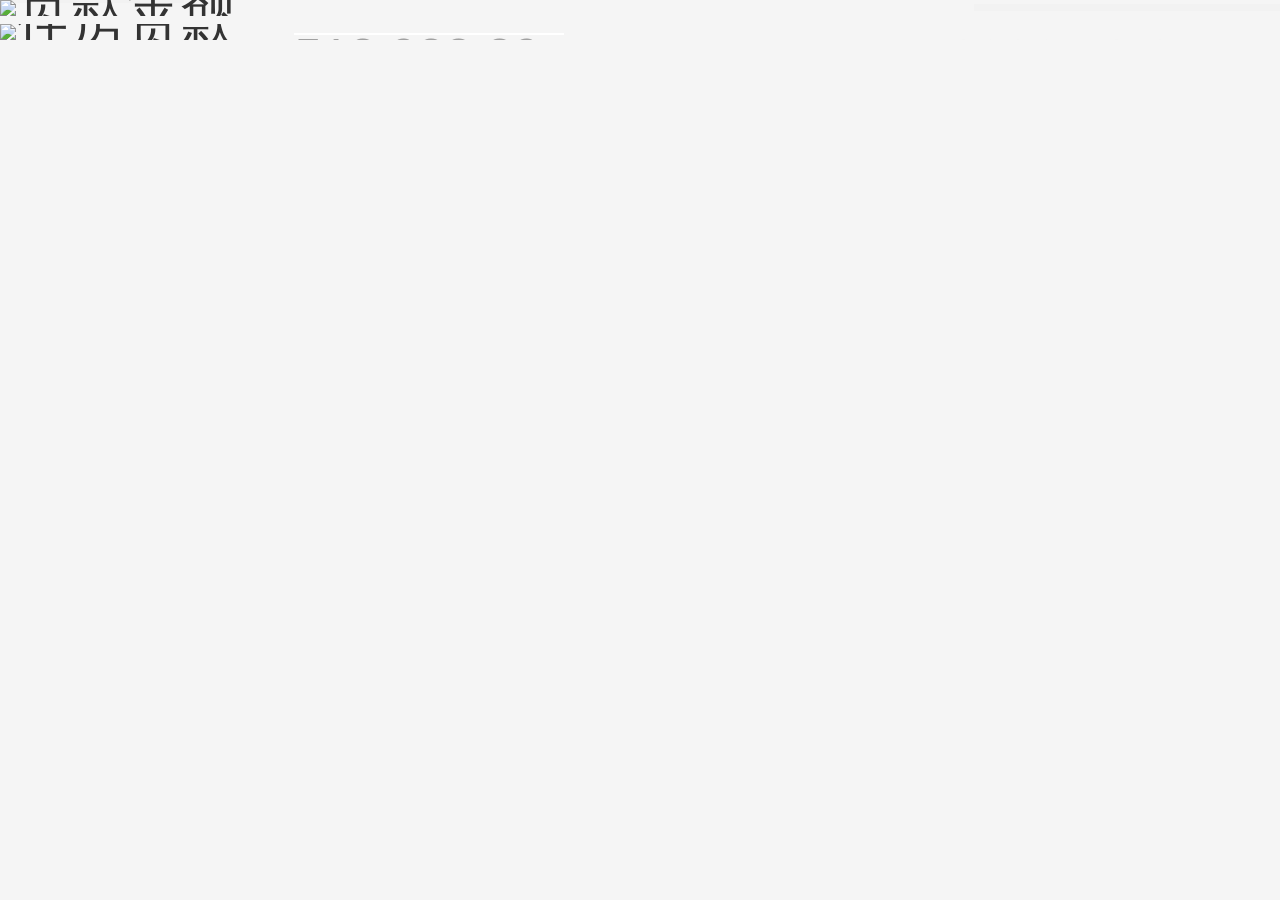
==== create_app_html/page2.html @ c830a3ed "html版本" ====
<!DOCTYPE html>
<html lang="zh-CN">
<head>
    <meta charset="UTF-8">
    <meta name="viewport" content="width=device-width, initial-scale=1.0, maximum-scale=1.0, minimum-scale=1.0, user-scalable=no, viewport-fit=cover, target-densitydpi=device-dpi">
    <title>住房贷款</title>
    <link rel="stylesheet" href="style.css">
</head>
<body>

    <!-- 贷款金额 -->
    <div class="image-container">
        <img src="pictures/贷款金额.png" class="main-image" alt="贷款金额">
        <div class="click-area" style="top: 0%; left: 0%; width: 14.4%; height: 19.0%;" onclick="navigateTo('index.html')"></div>
        <div class="click-area" style="top: 23.8%; right: 0%; width: 23.9%; height: 47.6%;" onclick="navigateTo('page3.html')"></div>
    </div>

    <!-- 我的住房贷款 -->
    <div class="image-container">
        <img src="pictures/我的住房贷款.png" class="main-image" alt="住房贷款">
        <div class="cover-bg" style="top: 58.8%; left: 23.0%; width: 21.1%; height: 9.2%;"></div>
        <div class="overlay-text page2-text" id="housingPrincipal" style="top: 58.0%; left: 23.0%; font-size: 0.9rem;">
            512,922.29
        </div>
        <img src="pictures/下期还款日期及还款金额覆盖底色.png" class="cover-image" style="top: 74.4%; left: 29.3%; width: 23.9%; height: 9.2%;" alt="">
        <div class="overlay-text page2-text" id="nextRepaymentAmount" style="top: 74.4%; left: 29.3%; font-size: 0.9rem;">
            2,453.80
        </div>
        <img src="pictures/下期还款日期及还款金额覆盖底色.png" class="cover-image" style="top: 74.4%; left: 73.2%; width: 22.7%; height: 9.8%;" alt="">
        <div class="overlay-text red-text" id="nextRepaymentDate" style="top: 74.8%; left: 74.2%; font-size: 0.9rem;">
            2026-04-27
        </div>
    </div>

    <script src="script.js"></script>
</body>
</html>
---- create_app_html/style.css ----
* {
    margin: 0;
    padding: 0;
    box-sizing: border-box;
    -webkit-tap-highlight-color: transparent;
}

html, body {
    width: 100%;
    height: 100%;
    overflow-x: hidden;
    -webkit-text-size-adjust: 100% !important;
    text-size-adjust: 100% !important;
    background-color: #f5f5f5;
}

body {
    font-family: "Noto Sans CJK SC", "PingFang SC", "Microsoft YaHei", sans-serif;
    color: #333333;
    margin: 0;
    padding: 0;
    line-height: 0;
    vertical-align: bottom;
}

.image-container {
    position: relative;
    width: 100%;
    overflow: hidden;
    line-height: 0;
    margin-bottom: 8px;
    padding-bottom: 0;
}

.image-container:last-child {
    margin-bottom: 0;
}

.image-container img.main-image {
    width: 100%;
    height: auto;
    display: block;
    vertical-align: bottom;
    transform: translate3d(0, 0, 0);
    -webkit-transform: translate3d(0, 0, 0);
    image-rendering: -webkit-optimize-contrast;
    image-rendering: crisp-edges;
    image-rendering: high-quality;
    -webkit-backface-visibility: hidden;
    backface-visibility: hidden;
}

.image-container img.cover-image {
    position: absolute;
    z-index: 5;
    display: block;
    transform: translate3d(0, 0, 0);
    -webkit-transform: translate3d(0, 0, 0);
}

.cover-bg {
    position: absolute;
    background-color: #ffffff;
    z-index: 5;
}

.overlay-text {
    position: absolute;
    font-weight: 500 !important;
    font-family: "Noto Sans CJK SC", "PingFang SC", "Microsoft YaHei", sans-serif !important;
    white-space: nowrap;
    user-select: none;
    z-index: 10;
    line-height: 1;
    text-rendering: optimizeLegibility;
    -webkit-font-smoothing: antialiased;
    -moz-osx-font-smoothing: grayscale;
    color: #3D3D3D !important;
    text-shadow:
        0 0 1px rgba(61, 61, 61, 0.1) !important;
    transform: translate3d(0, 0, 0);
    -webkit-transform: translate3d(0, 0, 0);
}

.gray-text {
    color: #8B8B8B !important;
    text-shadow:
        0 0 1px rgba(139, 139, 139, 0.15) !important;
}

.page2-text {
    color: #A1A1A1 !important;
    text-shadow:
        0 0 1px rgba(161, 161, 161, 0.15) !important;
}

.page3-text {
    color: #818181 !important;
    text-shadow:
        0 0 1px rgba(129, 129, 129, 0.15) !important;
}

.overlay-text.red-text {
    color: #D34943 !important;
    text-shadow:
        0 0 1px rgba(211, 73, 67, 0.3),
        0 0 2px rgba(211, 73, 67, 0.15) !important;
}

.click-area {
    position: absolute;
    z-index: 20;
    background: rgba(0, 0, 0, 0.01);
    touch-action: manipulation;
}

.click-target {
    cursor: pointer;
    opacity: 1;
    transition: opacity 0.2s;
}

.click-target:active {
    opacity: 0.7;
}
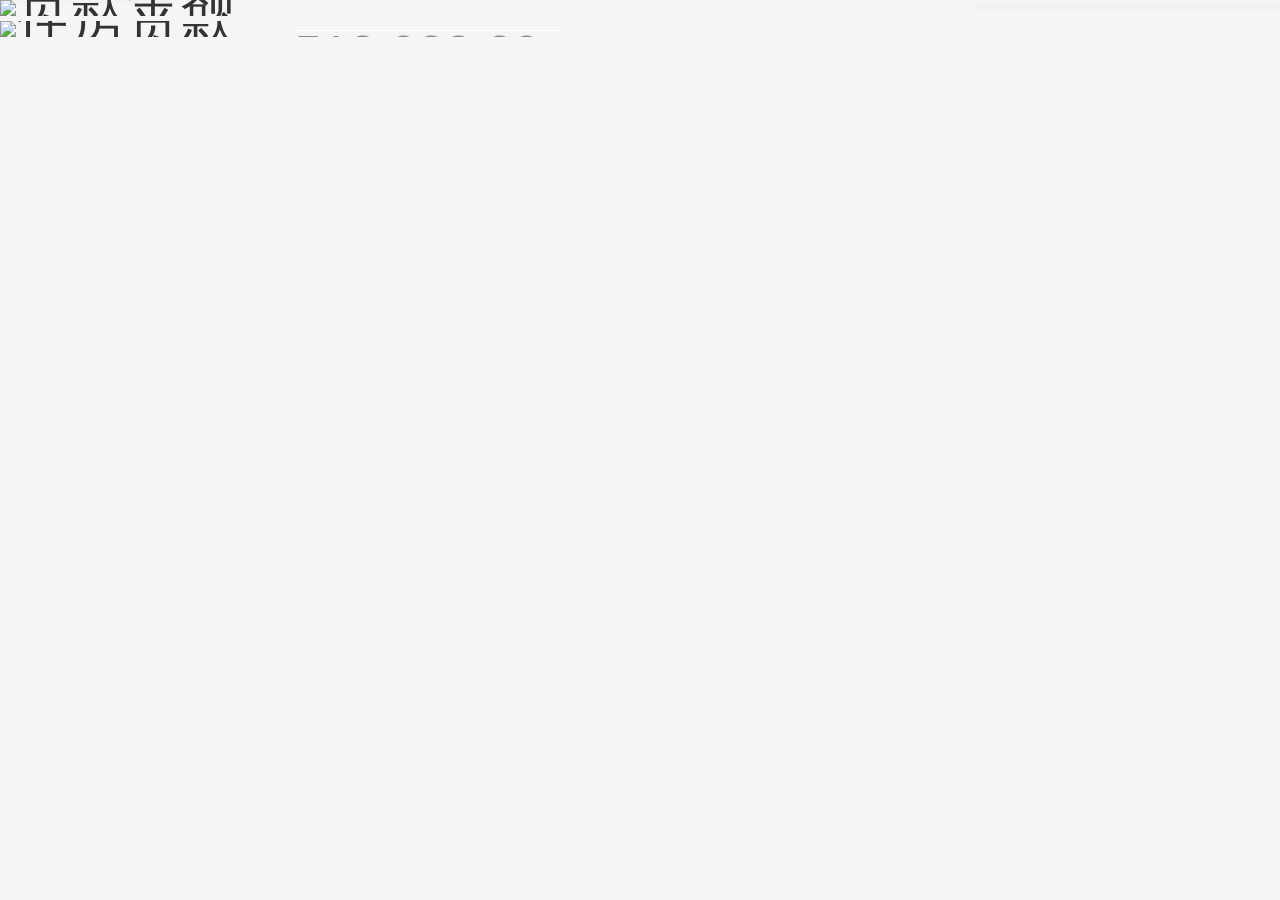
==== commit 65837970: "html版本" ====
--- a/create_app_html/page2.html
+++ b/create_app_html/page2.html
@@ -3,6 +3,8 @@
 <head>
     <meta charset="UTF-8">
     <meta name="viewport" content="width=device-width, initial-scale=1.0, maximum-scale=1.0, minimum-scale=1.0, user-scalable=no, viewport-fit=cover, target-densitydpi=device-dpi">
+    <meta name="theme-color" content="#ffffff">
+    <meta name="apple-mobile-web-app-status-bar-style" content="white">
     <title>住房贷款</title>
     <link rel="stylesheet" href="style.css">
 </head>
--- a/create_app_html/style.css
+++ b/create_app_html/style.css
@@ -5,22 +5,27 @@
     -webkit-tap-highlight-color: transparent;
 }
 
-html, body {
+html {
     width: 100%;
     height: 100%;
     overflow-x: hidden;
     -webkit-text-size-adjust: 100% !important;
     text-size-adjust: 100% !important;
-    background-color: #f5f5f5;
 }
 
 body {
+    width: 100%;
+    min-height: 100vh;
+    overflow-x: hidden;
+    background-color: #f5f5f5;
     font-family: "Noto Sans CJK SC", "PingFang SC", "Microsoft YaHei", sans-serif;
     color: #333333;
     margin: 0;
     padding: 0;
     line-height: 0;
     vertical-align: bottom;
+    display: flex;
+    flex-direction: column;
 }
 
 .image-container {
@@ -28,12 +33,14 @@
     width: 100%;
     overflow: hidden;
     line-height: 0;
-    margin-bottom: 8px;
+    margin-bottom: 0.5vh;
     padding-bottom: 0;
+    flex-shrink: 0;
 }
 
 .image-container:last-child {
     margin-bottom: 0;
+    margin-top: auto;
 }
 
 .image-container img.main-image {
@@ -89,15 +96,17 @@
 }
 
 .page2-text {
-    color: #A1A1A1 !important;
+    color: #8B8B8B !important;
+    font-weight: 400 !important;
     text-shadow:
-        0 0 1px rgba(161, 161, 161, 0.15) !important;
+        0 0 1px rgba(139, 139, 139, 0.15) !important;
 }
 
 .page3-text {
-    color: #818181 !important;
+    color: #8B8B8B !important;
+    font-weight: 400 !important;
     text-shadow:
-        0 0 1px rgba(129, 129, 129, 0.15) !important;
+        0 0 1px rgba(139, 139, 139, 0.15) !important;
 }
 
 .overlay-text.red-text {
